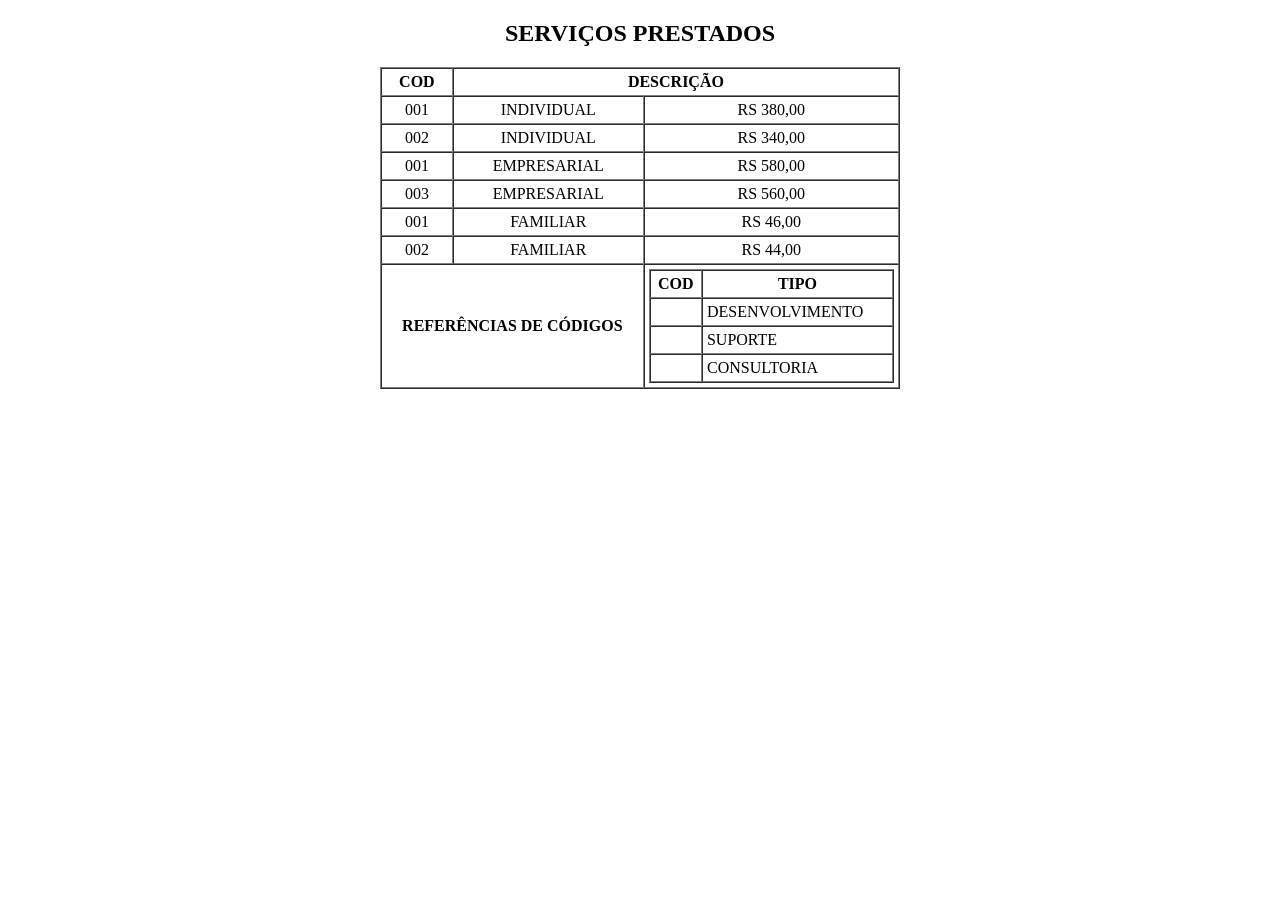
==== semana 7_25-03 e 26-03-2026/servicos-prestados.html @ 6f73ecf3 "first commit" ====
<!doctype html>
<html lang="pt-BR">
  <head>
    <meta charset="UTF-8" />
    <meta name="viewport" content="width=device-width, initial-scale=1.0" />
    <title>Serviços prestados</title>
  </head>
  <body>
    <section>
      <h1 align="center">SERVIÇOS PRESTADOS</h1>

      <table
        border="1"
        cellpadding="4"
        cellspacing="0"
        width="520"
        align="center"
      >
        <thead>
          <tr>
            <th scope="col">COD</th>
            <th colspan="2" scope="colgroup">DESCRIÇÃO</th>
          </tr>
        </thead>
        <tbody align="center">
          <tr>
            <td>001</td>
            <td>INDIVIDUAL</td>
            <td>RS 380,00</td>
          </tr>
          <tr>
            <td>002</td>
            <td>INDIVIDUAL</td>
            <td>RS 340,00</td>
          </tr>
          <tr>
            <td>001</td>
            <td>EMPRESARIAL</td>
            <td>RS 580,00</td>
          </tr>
          <tr>
            <td>003</td>
            <td>EMPRESARIAL</td>
            <td>RS 560,00</td>
          </tr>
          <tr>
            <td>001</td>
            <td>FAMILIAR</td>
            <td>RS 46,00</td>
          </tr>
          <tr>
            <td>002</td>
            <td>FAMILIAR</td>
            <td>RS 44,00</td>
          </tr>
        </tbody>
        <tfoot>
          <tr>
            <td colspan="2" align="center" valign="middle">
              <strong>REFERÊNCIAS DE CÓDIGOS</strong>
            </td>
            <td>
              <table border="1" cellpadding="4" cellspacing="0" width="100%">
                <thead>
                  <tr>
                    <th scope="col">COD</th>
                    <th scope="col">TIPO</th>
                  </tr>
                </thead>
                <tbody>
                  <tr>
                    <td></td>
                    <td>DESENVOLVIMENTO</td>
                  </tr>
                  <tr>
                    <td></td>
                    <td>SUPORTE</td>
                  </tr>
                  <tr>
                    <td></td>
                    <td>CONSULTORIA</td>
                  </tr>
                </tbody>
              </table>
            </td>
          </tr>
        </tfoot>
      </table>
    </section>
  </body>
</html>
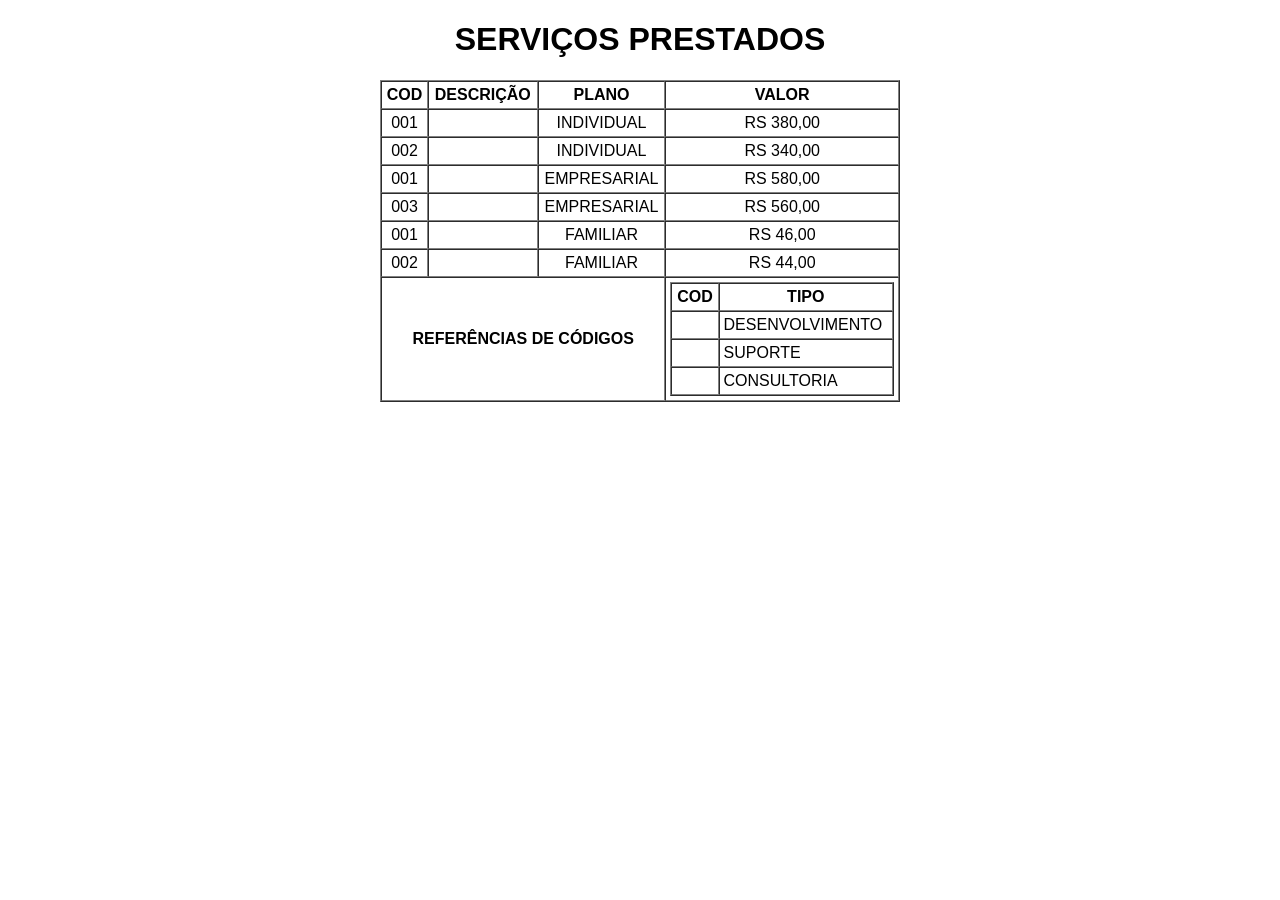
==== commit 7159fde4: "refactor: atualizei estrutura e estilo de serviços-prestados.html" ====
--- a/semana 7_25-03 e 26-03-2026/servicos-prestados.html
+++ b/semana 7_25-03 e 26-03-2026/servicos-prestados.html
@@ -5,87 +5,93 @@
     <meta name="viewport" content="width=device-width, initial-scale=1.0" />
     <title>Serviços prestados</title>
   </head>
-  <body>
-    <section>
-      <h1 align="center">SERVIÇOS PRESTADOS</h1>
+  <body style="font-family: Arial, sans-serif">
+    <h1 align="center">SERVIÇOS PRESTADOS</h1>
 
-      <table
-        border="1"
-        cellpadding="4"
-        cellspacing="0"
-        width="520"
-        align="center"
-      >
-        <thead>
-          <tr>
-            <th scope="col">COD</th>
-            <th colspan="2" scope="colgroup">DESCRIÇÃO</th>
-          </tr>
-        </thead>
-        <tbody align="center">
-          <tr>
-            <td>001</td>
-            <td>INDIVIDUAL</td>
-            <td>RS 380,00</td>
-          </tr>
-          <tr>
-            <td>002</td>
-            <td>INDIVIDUAL</td>
-            <td>RS 340,00</td>
-          </tr>
-          <tr>
-            <td>001</td>
-            <td>EMPRESARIAL</td>
-            <td>RS 580,00</td>
-          </tr>
-          <tr>
-            <td>003</td>
-            <td>EMPRESARIAL</td>
-            <td>RS 560,00</td>
-          </tr>
-          <tr>
-            <td>001</td>
-            <td>FAMILIAR</td>
-            <td>RS 46,00</td>
-          </tr>
-          <tr>
-            <td>002</td>
-            <td>FAMILIAR</td>
-            <td>RS 44,00</td>
-          </tr>
-        </tbody>
-        <tfoot>
-          <tr>
-            <td colspan="2" align="center" valign="middle">
-              <strong>REFERÊNCIAS DE CÓDIGOS</strong>
-            </td>
-            <td>
-              <table border="1" cellpadding="4" cellspacing="0" width="100%">
-                <thead>
-                  <tr>
-                    <th scope="col">COD</th>
-                    <th scope="col">TIPO</th>
-                  </tr>
-                </thead>
-                <tbody>
-                  <tr>
-                    <td></td>
-                    <td>DESENVOLVIMENTO</td>
-                  </tr>
-                  <tr>
-                    <td></td>
-                    <td>SUPORTE</td>
-                  </tr>
-                  <tr>
-                    <td></td>
-                    <td>CONSULTORIA</td>
-                  </tr>
-                </tbody>
-              </table>
-            </td>
-          </tr>
-        </tfoot>
-      </table>
-    </section>
+    <table
+      border="1"
+      cellpadding="4"
+      cellspacing="0"
+      width="520"
+      align="center"
+    >
+      <thead>
+        <tr>
+          <th scope="col">COD</th>
+          <th scope="col">DESCRIÇÃO</th>
+          <th scope="col">PLANO</th>
+          <th scope="col">VALOR</th>
+        </tr>
+      </thead>
+      <tbody align="center">
+        <tr>
+          <td>001</td>
+          <td></td>
+          <td>INDIVIDUAL</td>
+          <td>RS 380,00</td>
+        </tr>
+        <tr>
+          <td>002</td>
+          <td></td>
+          <td>INDIVIDUAL</td>
+          <td>RS 340,00</td>
+        </tr>
+        <tr>
+          <td>001</td>
+          <td></td>
+          <td>EMPRESARIAL</td>
+          <td>RS 580,00</td>
+        </tr>
+        <tr>
+          <td>003</td>
+          <td></td>
+          <td>EMPRESARIAL</td>
+          <td>RS 560,00</td>
+        </tr>
+        <tr>
+          <td>001</td>
+          <td></td>
+          <td>FAMILIAR</td>
+          <td>RS 46,00</td>
+        </tr>
+        <tr>
+          <td>002</td>
+          <td></td>
+          <td>FAMILIAR</td>
+          <td>RS 44,00</td>
+        </tr>
+      </tbody>
+      <tfoot>
+        <tr>
+          <td colspan="3" align="center" valign="middle">
+            <strong>REFERÊNCIAS DE CÓDIGOS</strong>
+          </td>
+          <td>
+            <table border="1" cellpadding="4" cellspacing="0" width="100%">
+              <thead>
+                <tr>
+                  <th scope="col">COD</th>
+                  <th scope="col">TIPO</th>
+                </tr>
+              </thead>
+              <tbody>
+                <tr>
+                  <td></td>
+                  <td>DESENVOLVIMENTO</td>
+                </tr>
+                <tr>
+                  <td></td>
+                  <td>SUPORTE</td>
+                </tr>
+                <tr>
+                  <td></td>
+                  <td>CONSULTORIA</td>
+                </tr>
+              </tbody>
+            </table>
+          </td>
+        </tr>
+      </tfoot>
+    </table>
   </body>
 </html>
